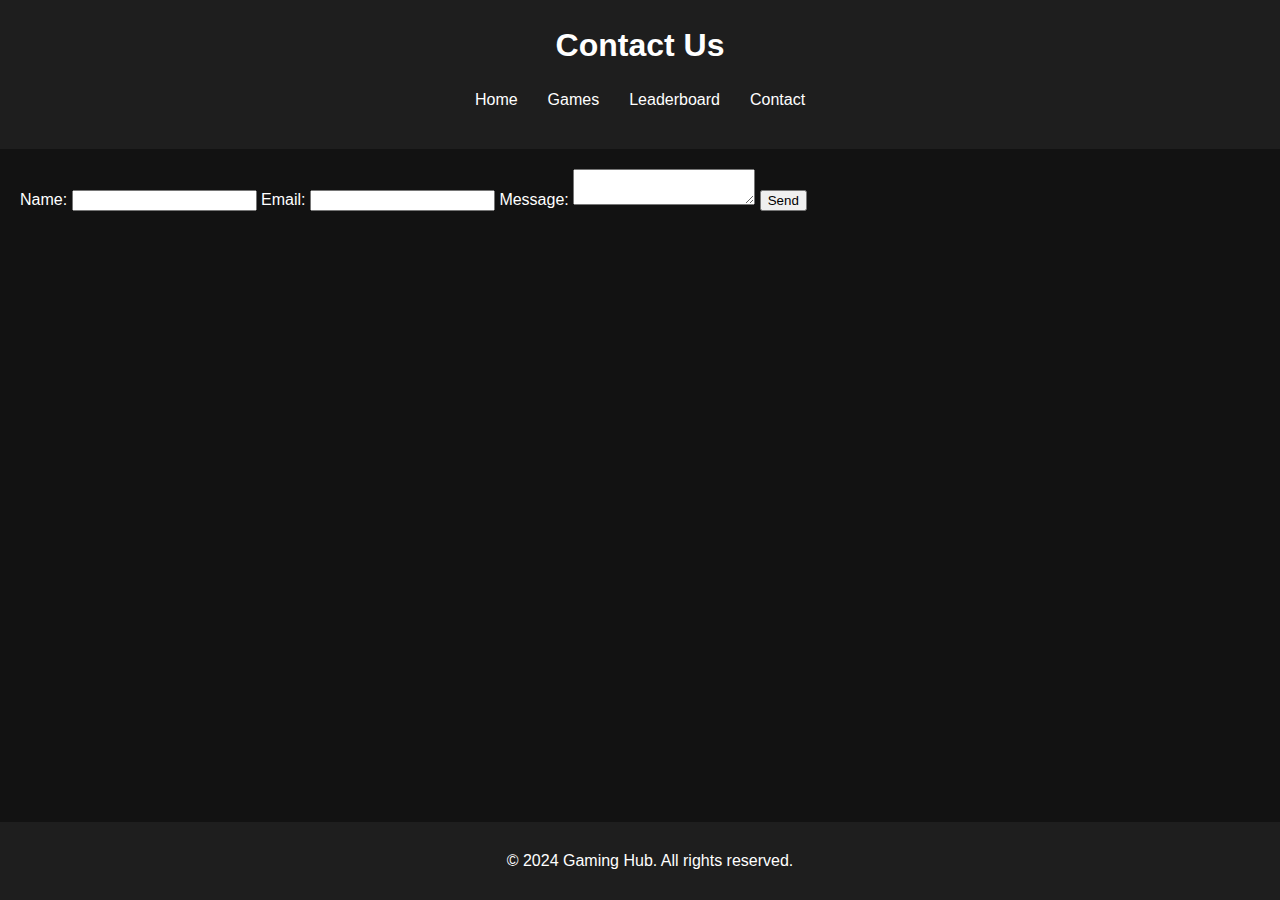
==== contact.html @ 21576ed4 "Add files via upload" ====
<!DOCTYPE html>
<html lang="en">
<head>
    <meta charset="UTF-8">
    <meta name="viewport" content="width=device-width, initial-scale=1.0">
    <title>Contact Us</title>
    <link rel="stylesheet" href="styles.css">
</head>
<body>
    <header>
        <h1>Contact Us</h1>
        <nav>
            <ul>
                <li><a href="index.html">Home</a></li>
                <li><a href="games.html">Games</a></li>
                <li><a href="leaderboard.html">Leaderboard</a></li>
                <li><a href="contact.html">Contact</a></li>
            </ul>
        </nav>
    </header>
    <main>
        <form>
            <label for="name">Name:</label>
            <input type="text" id="name" name="name" required>
            <label for="email">Email:</label>
            <input type="email" id="email" name="email" required>
            <label for="message">Message:</label>
            <textarea id="message" name="message" required></textarea>
            <button type="submit">Send</button>
        </form>
    </main>
    <footer>
        <p>&copy; 2024 Gaming Hub. All rights reserved.</p>
    </footer>
</body>
</html>
---- styles.css ----
body {
    font-family: Arial, sans-serif;
    line-height: 1.6;
    margin: 0;
    padding: 0;
    background-color: #121212;
    color: #ffffff;
}
header {
    background: #1e1e1e;
    padding: 20px;
    text-align: center;
}
header h1 {
    margin: 0;
}
nav ul {
    padding: 0;
    list-style: none;
    display: flex;
    justify-content: center;
}
nav ul li {
    margin: 0 15px;
}
nav ul li a {
    color: #fff;
    text-decoration: none;
}
main {
    padding: 20px;
}
footer {
    background: #1e1e1e;
    color: #ffffff;
    text-align: center;
    padding: 10px;
    position: fixed;
    bottom: 0;
    width: 100%;
}
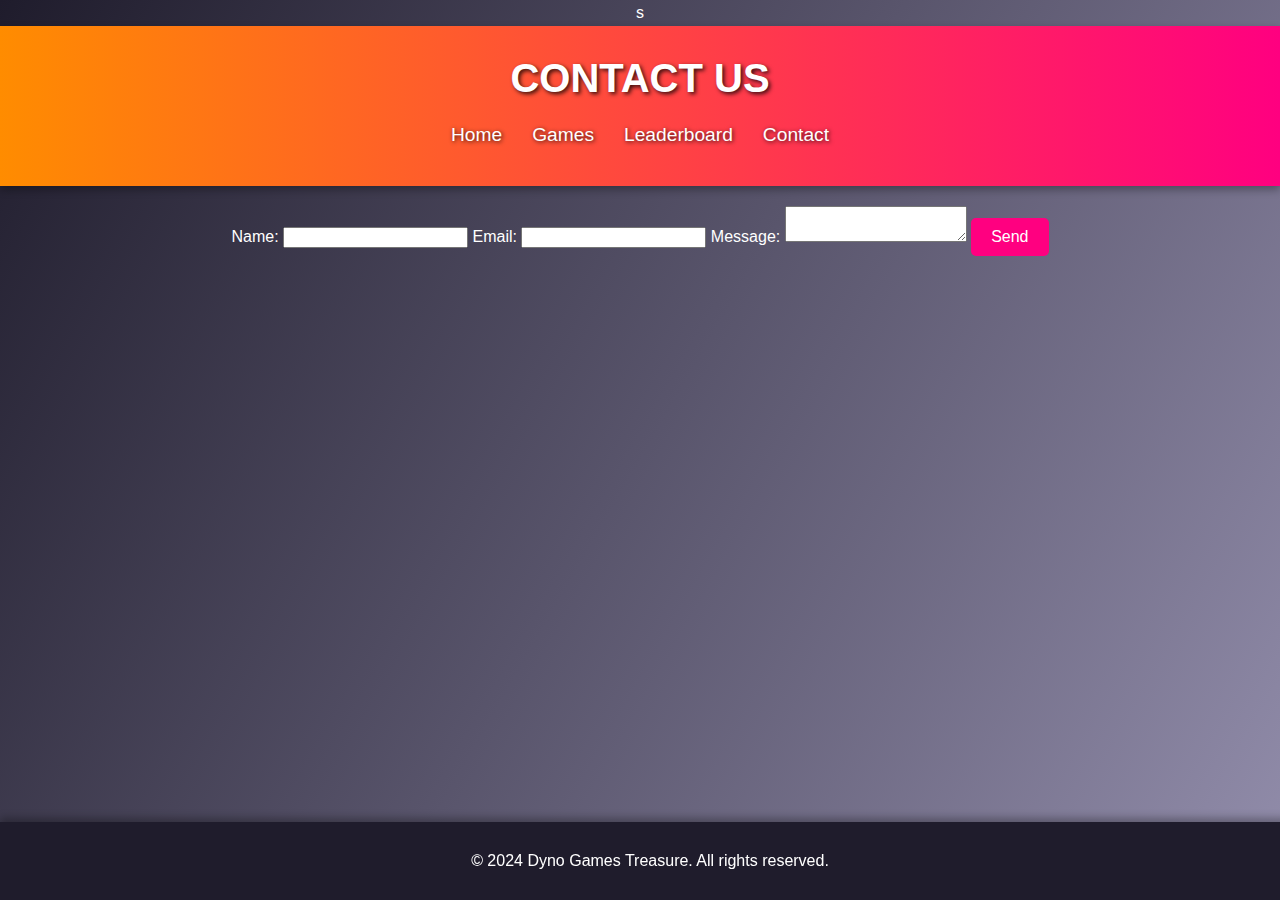
==== commit 64eac7d3: "Update contact.html" ====
--- a/contact.html
+++ b/contact.html
@@ -1,4 +1,4 @@
-<!DOCTYPE html>
+s<!DOCTYPE html>
 <html lang="en">
 <head>
     <meta charset="UTF-8">
@@ -30,7 +30,7 @@
         </form>
     </main>
     <footer>
-        <p>&copy; 2024 Gaming Hub. All rights reserved.</p>
+        <p>&copy; 2024 Dyno Games Treasure. All rights reserved.</p>
     </footer>
 </body>
 </html>
--- a/styles.css
+++ b/styles.css
@@ -1,41 +1,96 @@
+/* General Styles */
 body {
-    font-family: Arial, sans-serif;
+    font-family: 'Orbitron', Arial, sans-serif;
     line-height: 1.6;
     margin: 0;
     padding: 0;
-    background-color: #121212;
-    color: #ffffff;
+    background: linear-gradient(120deg, #1f1c2c, #928dab);
+    color: #fff;
+    text-align: center;
 }
+
+/* Header */
 header {
-    background: #1e1e1e;
+    background: linear-gradient(90deg, #ff8c00, #ff0080);
     padding: 20px;
     text-align: center;
+    box-shadow: 0 4px 8px rgba(0, 0, 0, 0.3);
 }
+
 header h1 {
     margin: 0;
+    font-size: 2.5rem;
+    text-transform: uppercase;
+    color: #fff;
+    text-shadow: 2px 2px 4px rgba(0, 0, 0, 0.8);
 }
+
+/* Navigation Bar */
 nav ul {
     padding: 0;
     list-style: none;
     display: flex;
     justify-content: center;
+    margin-top: 10px;
 }
+
 nav ul li {
     margin: 0 15px;
 }
+
 nav ul li a {
     color: #fff;
     text-decoration: none;
+    font-size: 1.2rem;
+    text-shadow: 1px 1px 4px rgba(0, 0, 0, 0.8);
+    transition: color 0.3s ease-in-out;
 }
+
+nav ul li a:hover {
+    color: #ff0;
+    transform: scale(1.1);
+}
+
+/* Main Content */
 main {
     padding: 20px;
 }
+
+main h2 {
+    font-size: 2rem;
+    color: #ff8c00;
+}
+
+main p {
+    font-size: 1.1rem;
+}
+
+/* Buttons */
+button {
+    padding: 10px 20px;
+    background: #ff0080;
+    color: #fff;
+    border: none;
+    border-radius: 5px;
+    font-size: 1rem;
+    cursor: pointer;
+    transition: all 0.3s ease-in-out;
+}
+
+button:hover {
+    background: #ff8c00;
+    transform: scale(1.1);
+    box-shadow: 0 4px 8px rgba(255, 136, 0, 0.5);
+}
+
+/* Footer */
 footer {
-    background: #1e1e1e;
-    color: #ffffff;
+    background: #1f1c2c;
+    color: #fff;
     text-align: center;
     padding: 10px;
     position: fixed;
     bottom: 0;
     width: 100%;
+    box-shadow: 0 -4px 8px rgba(0, 0, 0, 0.3);
 }
